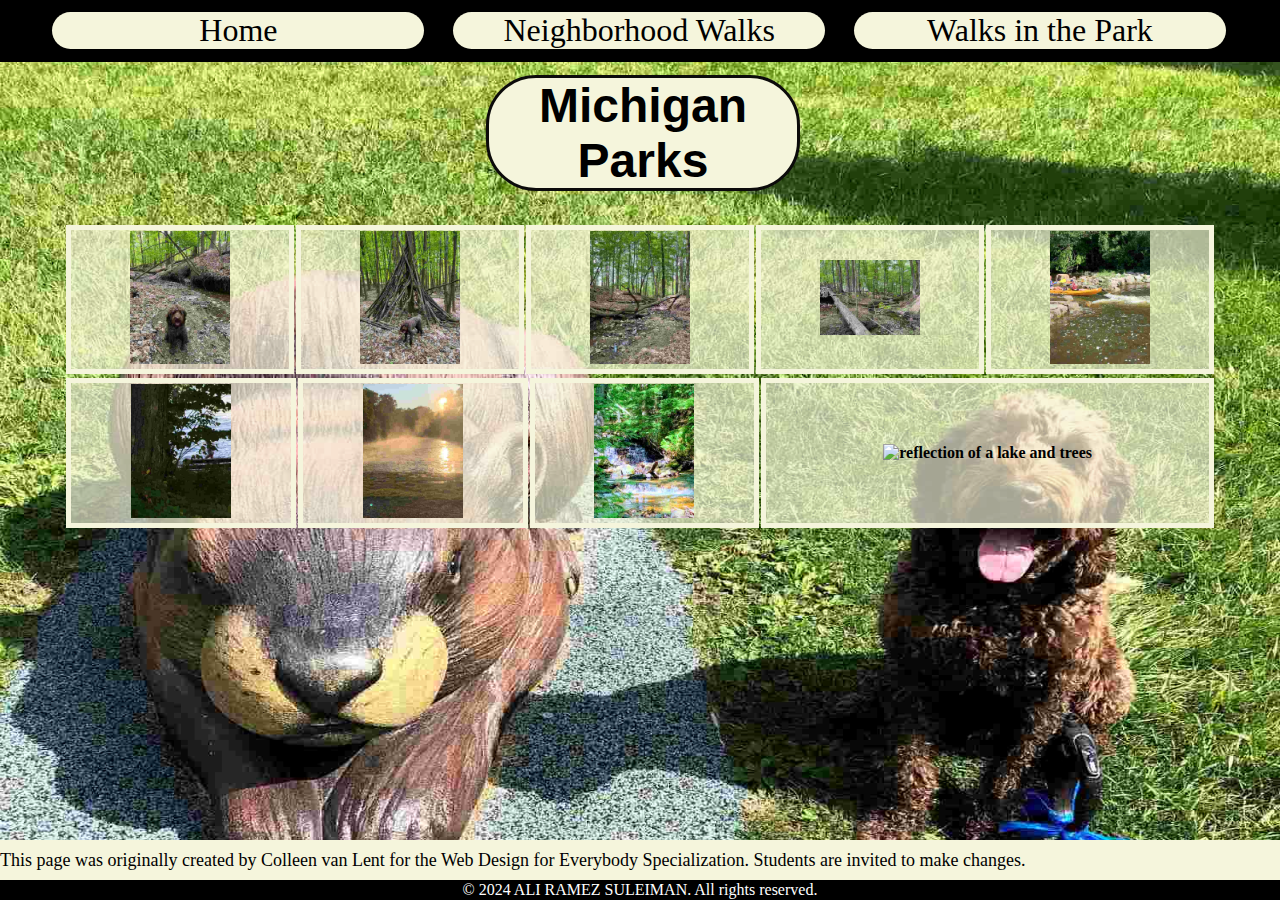
==== parks.html @ 913c6041 "2" ====
<!DOCTYPE html>
<html lang="en">

<head>
  <meta charset="utf-8">
  <meta name="viewport" content="width=device-width">
  <title>Neighborhood Walk</title>
  <!-- You will need to link to the CSS file -->
   <link rel="stylesheet" href="css/style.css">
   <style>
    body{
      background-image: url('images/BaconGallupPark.jpg'); opacity : 1;
      background-size: 100% 150%;
      background-repeat: no-repeat;
      background-attachment:fixed ;
    }
   </style>
</head>

<body>
  <header>
    <nav>
      <ul>
        <li><a href="index.html"><div>Home</div></a></li>
        <li><a href="neighborhood.html"><div>Neighborhood Walks</div></a></li>
        <li><a href="parks.html"><div>Walks in the Park</div></a></li>
      </ul>
    </nav>
    <!-- <img src="images/BaconGallupPark.jpg" width="200" alt="Brown Labradoodle sitting next to a statue."> -->
    <h1>Michigan Parks</h1>

  </header>
  <main>
    <div>
      <table>

        <tr>
          <th><img src="images/bacon_in_the_woods.jpg" alt="brown labradoodle sitting near a stream in a wooded setting"
            width="100"></th>
          <th><img src="images/bacon_near_the_fort.jpg"
            alt="brown labradoodle posing in front of a makeshift fort made of branches" width="100"></th>
          <th><img src="images/downed_tree.jpg" alt="a downed tree crossign a stream" width="100"></th>
          <th><img src="images/fort_in_woods.jpg" alt="a small fort made of branches" width="100"></th>
          <th><img src="images/huron_river_cascades.JPG" alt=" two people on a kayak approaching some small rapids" width="100"></th>
        </tr>
      </table>
      <table>
        <tr>
          <th><img src="images/lake_view.JPG" alt="a glimpse of a child running along a lake obscured by branches" width=100></th>
          <th><img src="images/mist_over_huron_river.JPG" alt="the mist rising over a river in the morning" width=100></th>
          <th><img src="images/munising.jpg" alt="small waterfall" width=100></th>
          <th><img src="images/reflected_tree.JPG" alt="reflection of a lake and trees" width=150></th>
        </tr>

      </table>
    </div>

  </main>
  <footer class="id-footer">
    <p >This page was originally created by Colleen van Lent for the <a
        href="https://www.coursera.org/specializations/web-design"> Web Design for Everybody</a> Specialization.
       Students are invited to make changes.</p>
       <div class="copy_right">&copy; 2024 ALI RAMEZ SULEIMAN. All rights reserved.</div>
  </footer>

</body>

</html>
---- css/style.css ----
li
{
    border-radius: 50px;
    display: inline-block;
    width: 30%;
    text-align: center;
    background-color:beige  ;
    line-height: normal;
    font-size: xx-large;
    margin-top: 1%;
    margin-bottom: 1%;
    margin-left: 1%;
    margin-right: 1%;
}
body
{
    margin-top: 0%;
    margin-left: 0%;
    margin-right: 0%;

    display: grid;
    grid-template-areas: 
    'head'
    'main'
    'main'
    'main'
    'main'
    'main'
    'main'
    'main'
    'main'
    'main';
}
.nav_header
{
    font-family: 'Franklin Gothic Medium', 'Arial Narrow', Arial, sans-serif;
    grid-area: head; 
    width: 100%;
    position: sticky;
    top: 0;
    margin-bottom: 0%;
}
main{grid-area: main;}

ul
{
    margin-top: 0%;
    margin-bottom: 0%;
    background-color: black;
}
a
{
    text-decoration: none;
    color: black;
}
h1
{
    font-size: xxx-large;
    font-family: 'Franklin Gothic Medium', 'Arial Narrow', Arial, sans-serif;
    width: 24%;
    text-align: center;
    display: inline-block;
    margin-left: 38%;
    margin-top: 1%;
    background-color: beige;
    border-radius: 50px;
    border-color: rgb(12, 11, 11);
    border-style: solid;
}
p
{
    font-size: large;
    background-color: beige;
    text-align: left;
    margin-top: 0;
    margin-bottom: 0;
    line-height: 225%;
}
.id-footer
{
    width: 100%;
    /* how to make it at the very bottom of the page */
    position: fixed;
    bottom: 0;
}
.copy_right
{
    text-align: center;
    background-color: black;
    color: white;
    line-height: 125%;
    width: 100%;
    /* position: sticky; i dont know what does it do */
}
table
{
    margin-left: 5%;
    width: 90%;
}
th,tr
{
    background-color: rgba(245, 245, 220, 0.429);
    border: 5px solid beige;
}
th:hover {background-color: rgba(126, 234, 146, 0.443)}

img
{
    width: 100;
}




/* 
.item1{grid-area: header;}
.item2{grid-area: menu;}
.item3{grid-area: main;}
.item4{grid-area: right;}
.item5{grid-area: footer;}
.grid_container
{
    display: grid;
    grid-template-areas:
    'header header header header header header'
    'menu main main main right right'
    'menu footer footer footer footer footer';
    background-color: rgb(126, 35, 163);
    padding: 10px;
    gap: 10px;
}
.grid_container > div {
    background-color: rgba(214, 48, 48, 0.8);
    text-align: center;
    padding: 10px ;
    font-size: 30px;
  } */
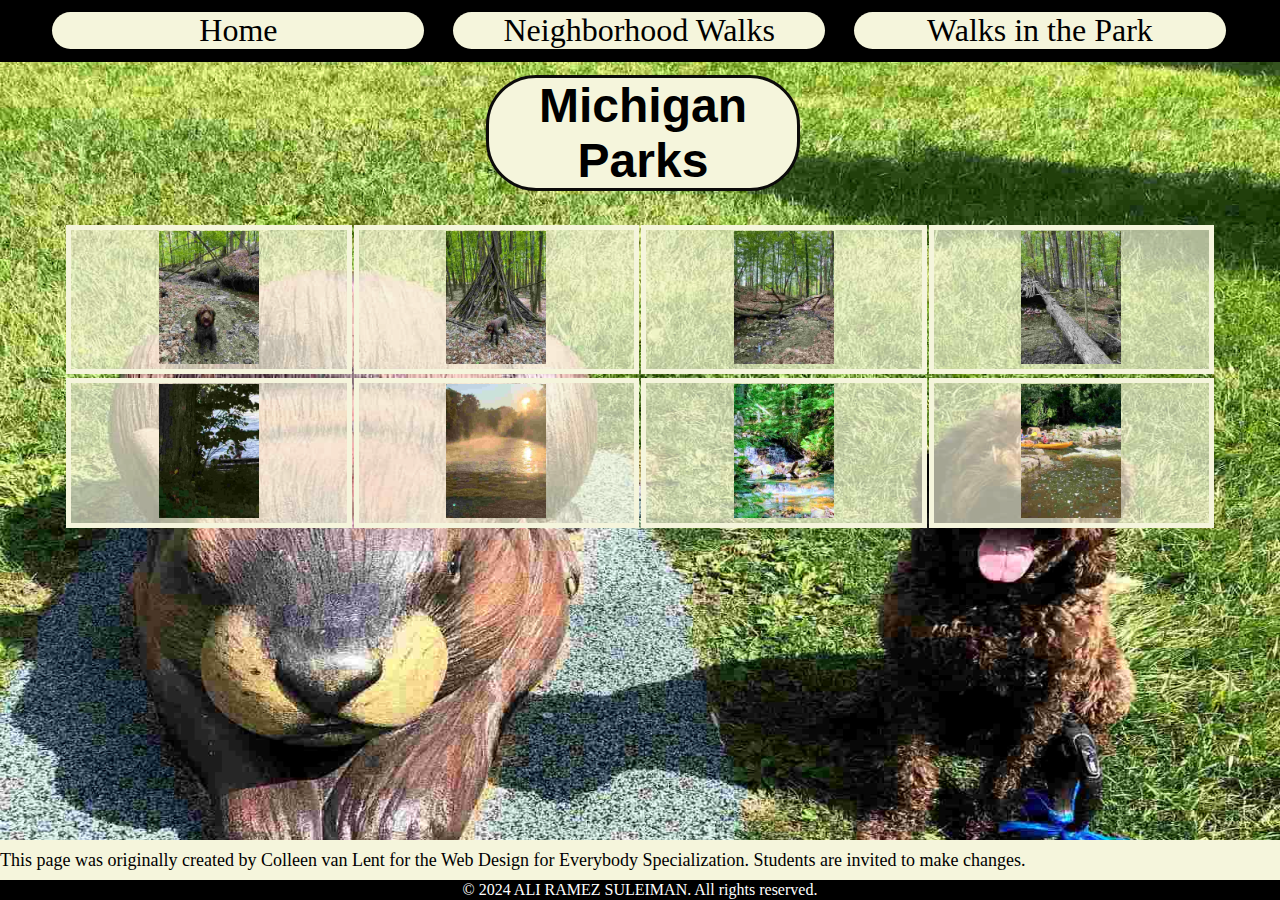
==== commit 7854ef3c: "final" ====
--- a/parks.html
+++ b/parks.html
@@ -41,7 +41,6 @@
             alt="brown labradoodle posing in front of a makeshift fort made of branches" width="100"></th>
           <th><img src="images/downed_tree.jpg" alt="a downed tree crossign a stream" width="100"></th>
           <th><img src="images/fort_in_woods.jpg" alt="a small fort made of branches" width="100"></th>
-          <th><img src="images/huron_river_cascades.JPG" alt=" two people on a kayak approaching some small rapids" width="100"></th>
         </tr>
       </table>
       <table>
@@ -49,7 +48,7 @@
           <th><img src="images/lake_view.JPG" alt="a glimpse of a child running along a lake obscured by branches" width=100></th>
           <th><img src="images/mist_over_huron_river.JPG" alt="the mist rising over a river in the morning" width=100></th>
           <th><img src="images/munising.jpg" alt="small waterfall" width=100></th>
-          <th><img src="images/reflected_tree.JPG" alt="reflection of a lake and trees" width=150></th>
+          <th><img src="images/huron_river_cascades.JPG" alt=" two people on a kayak approaching some small rapids" width="100"></th>
         </tr>
 
       </table>
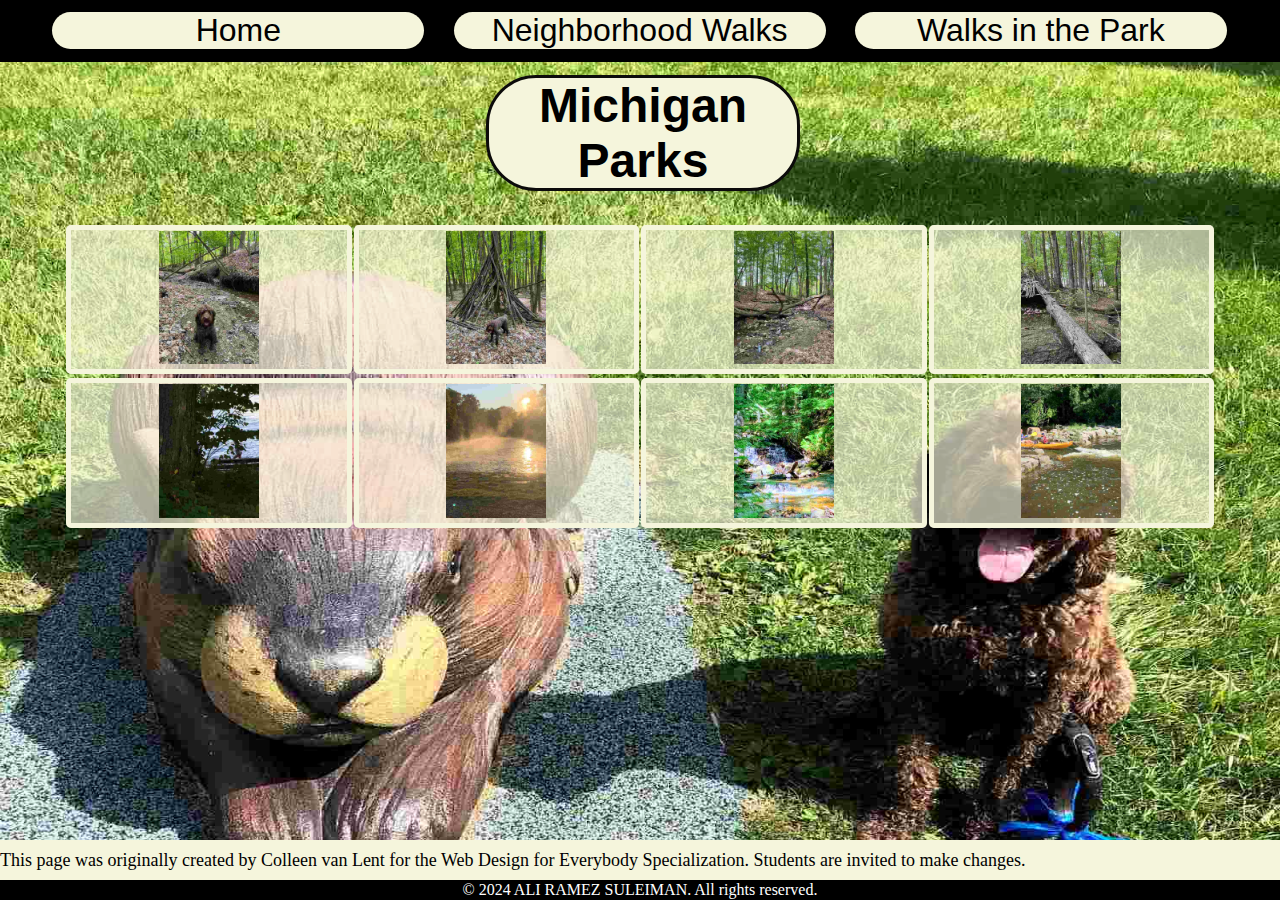
==== commit 3ce5f248: "final2" ====
--- a/parks.html
+++ b/parks.html
@@ -18,7 +18,7 @@
 </head>
 
 <body>
-  <header>
+  <header class="nav_header">
     <nav>
       <ul>
         <li><a href="index.html"><div>Home</div></a></li>
@@ -27,10 +27,10 @@
       </ul>
     </nav>
     <!-- <img src="images/BaconGallupPark.jpg" width="200" alt="Brown Labradoodle sitting next to a statue."> -->
-    <h1>Michigan Parks</h1>
 
   </header>
   <main>
+    <h1>Michigan Parks</h1>
     <div>
       <table>
 
--- a/css/style.css
+++ b/css/style.css
@@ -102,13 +102,10 @@
 {
     background-color: rgba(245, 245, 220, 0.429);
     border: 5px solid beige;
+    border-radius: 5px;
 }
 th:hover {background-color: rgba(126, 234, 146, 0.443)}
 
-img
-{
-    width: 100;
-}
 
 
 
